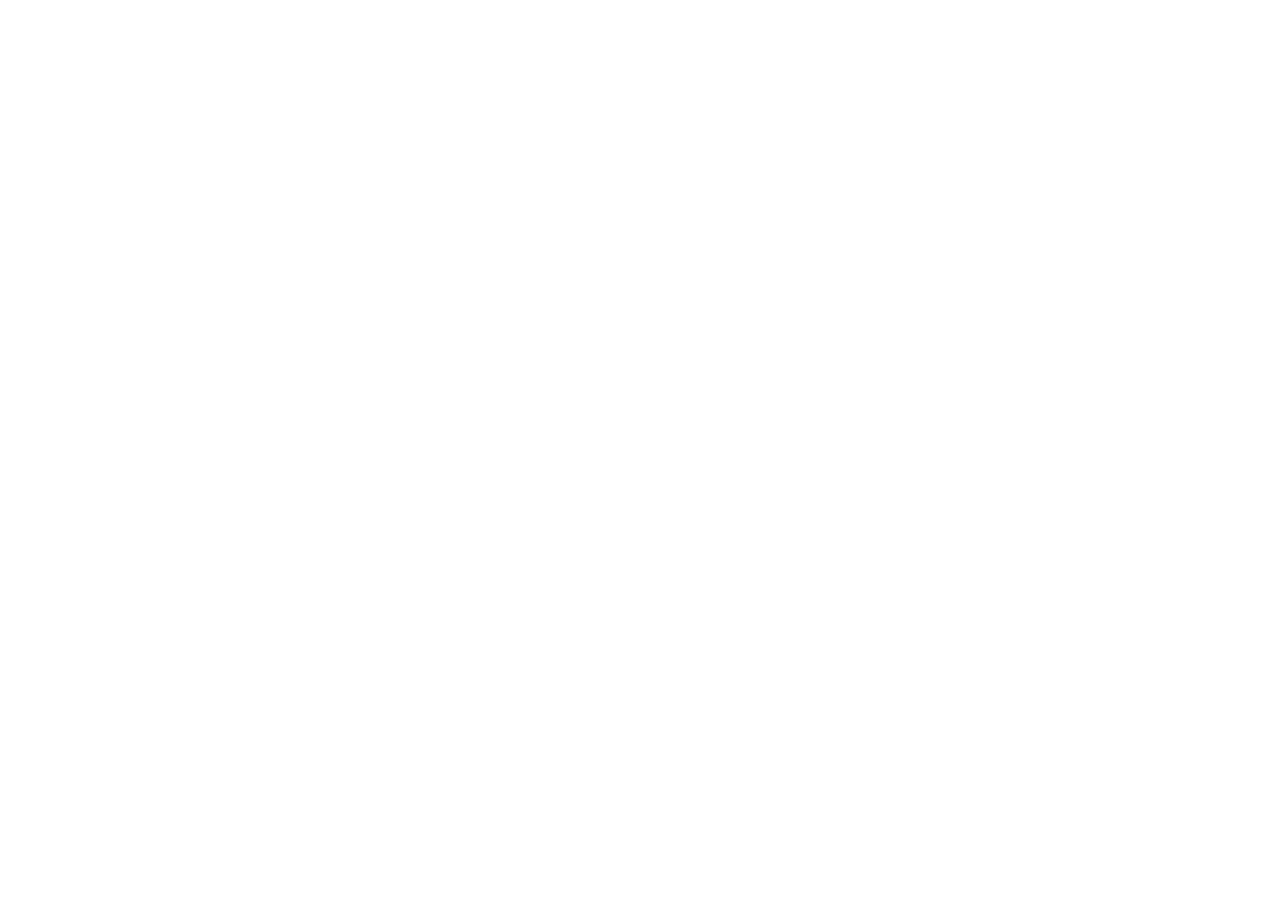
==== modal_page/index.html @ c37e3798 "first commit" ====
<!DOCTYPE html>
<html>
    <head>
        <meta charset="utf-8">
        <meta http-equiv="X-UA-Compatible" content="IE=edge">
        <title>Modal page</title>
        <meta name="description" content="">
        <meta name="viewport" content="width=device-width, initial-scale=1">
        <link rel="stylesheet" href="">
    </head>
    <body>
       
        
        <script src="" async defer></script>
    </body>
</html>
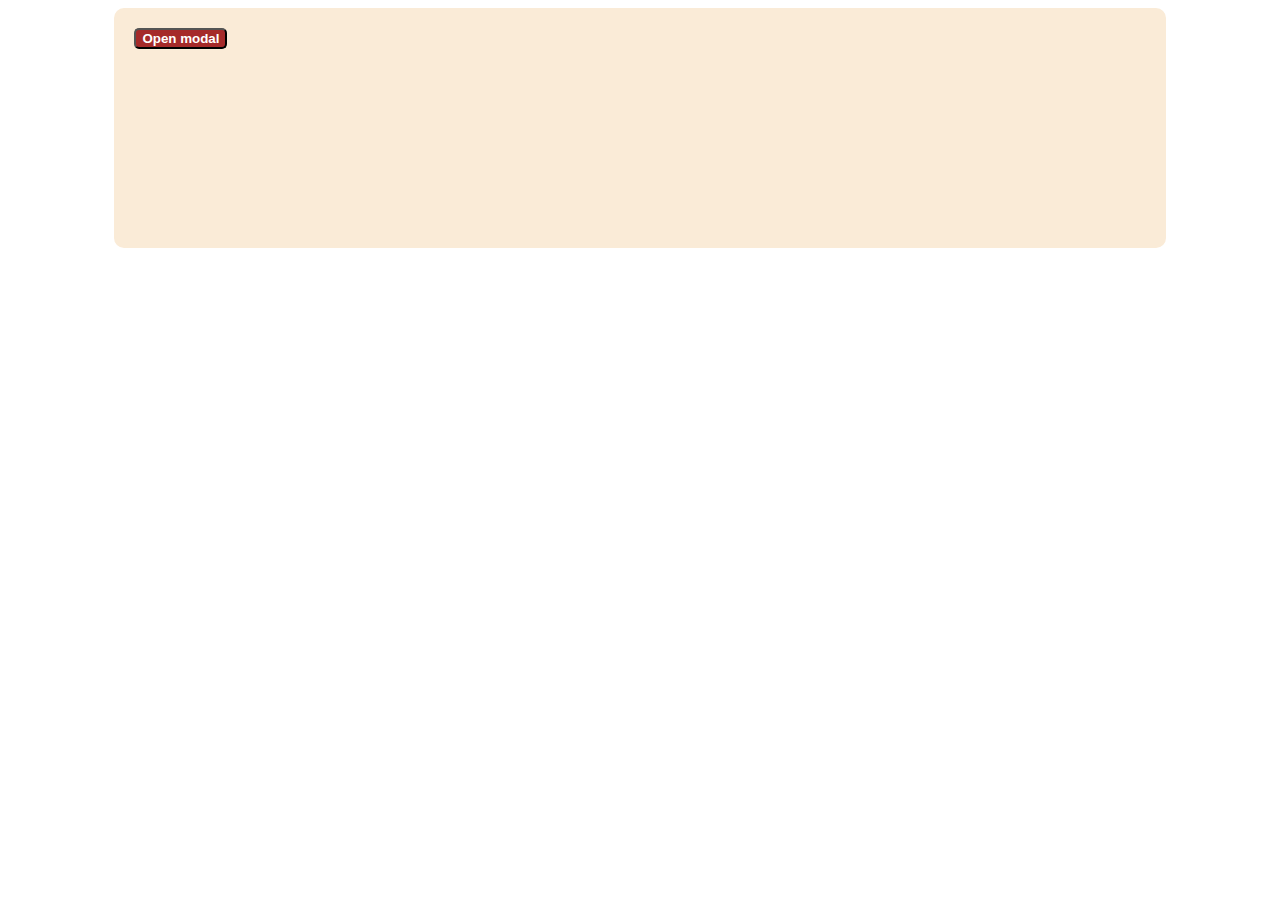
==== commit 117febcb: "modal page" ====
--- a/modal_page/index.html
+++ b/modal_page/index.html
@@ -6,11 +6,19 @@
         <title>Modal page</title>
         <meta name="description" content="">
         <meta name="viewport" content="width=device-width, initial-scale=1">
-        <link rel="stylesheet" href="">
+        <link rel="stylesheet" href="style.css">
     </head>
     <body>
+       <div class="page">
+            <input class="btn" id="btn-open" type="button" onclick=openModal() value="Open modal" />
+       
+            <div class="modal">
+                <input class="btn" type="button" id="btn-close" onclick=closeModal() value="Close modal" />
+                <p> Youpi!!! this is my modal content</p>
+            </div>
+       </div>
        
         
-        <script src="" async defer></script>
+        <script src="modal.js" async defer></script>
     </body>
 </html>--- a/modal_page/style.css
+++ b/modal_page/style.css
@@ -0,0 +1,27 @@
+.page{
+    width: 80%;
+    margin: auto;
+    height: 200px;
+    padding: 20px 20px;
+    background-color: antiquewhite;
+    border-radius: 10px;
+}
+
+
+.modal{
+    width: 50%; 
+    margin: auto;
+    height: 80px;
+    padding: 10px 10px;
+    background-color: rgb(239, 180, 103);
+    border-radius: 10px;
+    display: none;
+}
+
+.btn{
+    padding-top: 10px 10px;
+    background-color: brown;
+    color: white;
+    font-weight: bold;
+    border-radius: 5px;
+}